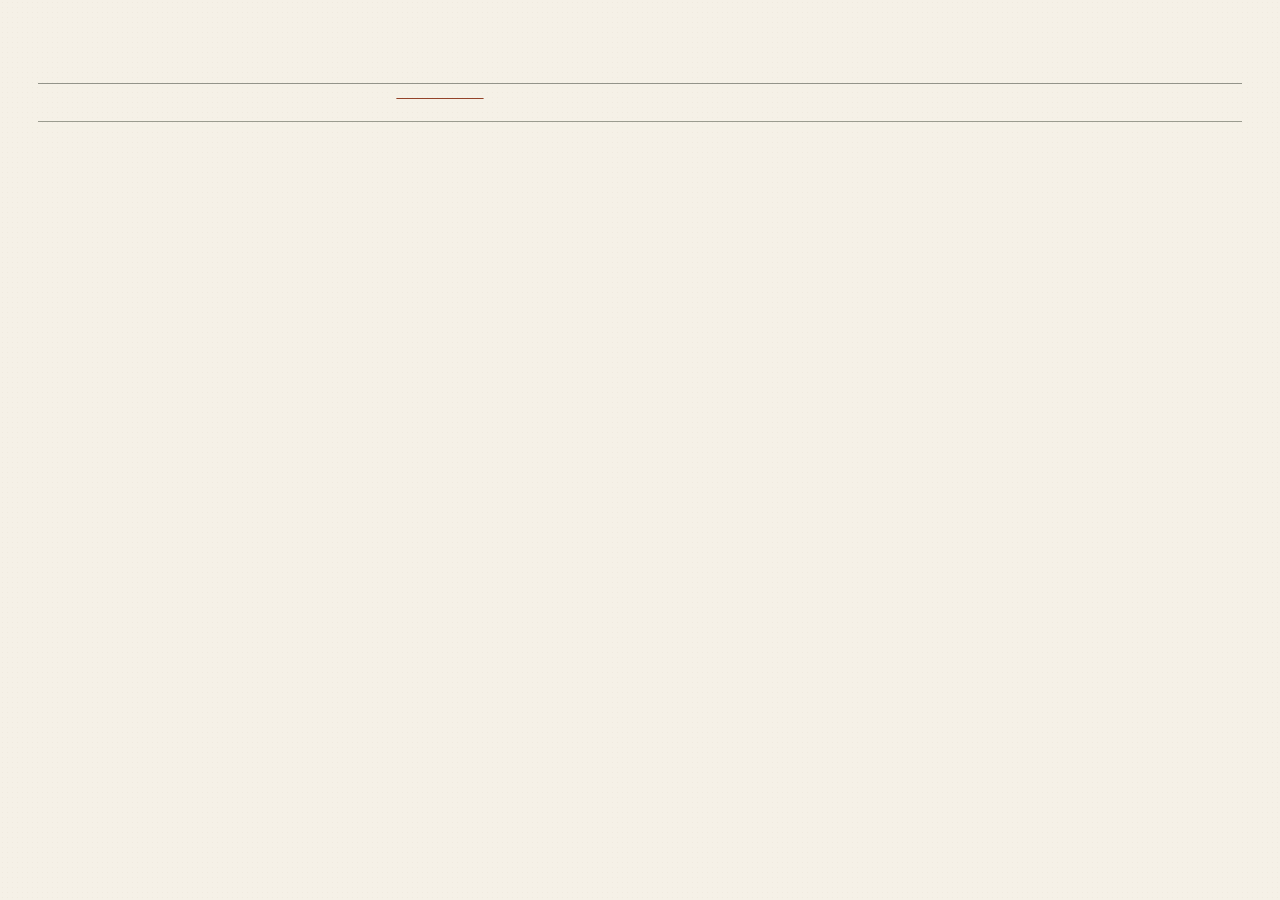
==== index.html @ 19fcb98b "Publish CPX English review bundle with scroll-driven voice-input demonstration" ====
<!doctype html><html lang="en"><head><meta charset="utf-8"><meta name="viewport" content="width=device-width,initial-scale=1"><meta http-equiv="refresh" content="0;url=./en/index.html"><title>CPX Practice Lab — English review</title></head><body><p><a href="./en/index.html">Open CPX Practice Lab in English</a></p><p>Originally developed in Korean. English translation for review. <a href="./site/index.html">Korean original</a></p></body></html>
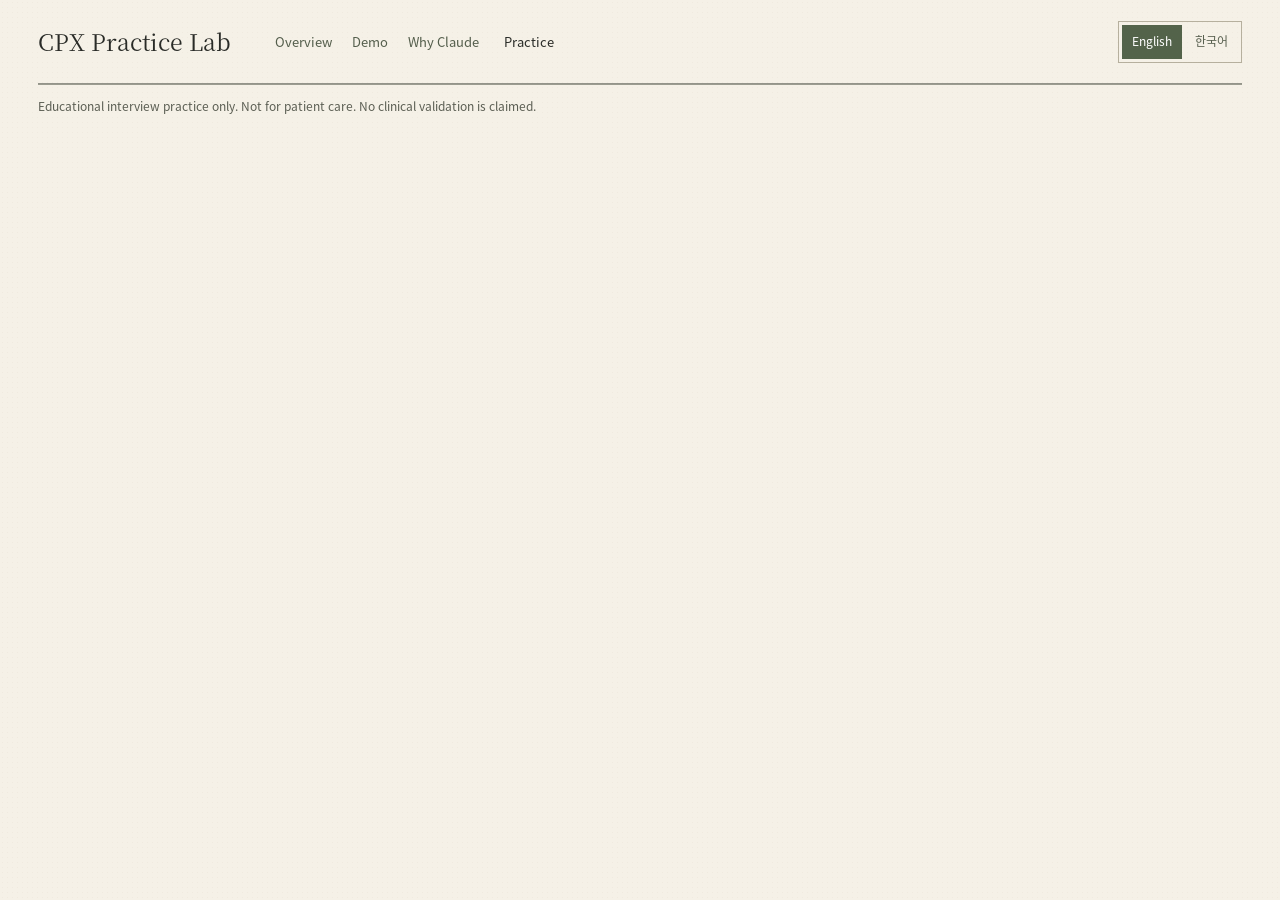
==== commit cce5ba26: "Hotfix stale CPX module caches with versioned entry graph and live-entry regression tests" ====
--- a/index.html
+++ b/index.html
@@ -1 +1 @@
-<!doctype html><html lang="en"><head><meta charset="utf-8"><meta name="viewport" content="width=device-width,initial-scale=1"><meta http-equiv="refresh" content="0;url=./en/index.html"><title>CPX Practice Lab — English review</title></head><body><p><a href="./en/index.html">Open CPX Practice Lab in English</a></p><p>Originally developed in Korean. English translation for review. <a href="./site/index.html">Korean original</a></p></body></html>
+<!doctype html><html lang="en"><head><meta charset="utf-8"><meta name="viewport" content="width=device-width,initial-scale=1"><meta http-equiv="refresh" content="0;url=./en/index.html?v=cpx-20261009-1436"><title>CPX Practice Lab — English review</title></head><body><p><a href="./en/index.html?v=cpx-20261009-1436">Open CPX Practice Lab in English</a></p><p>Originally developed in Korean. English translation for review. <a href="./site/index.html">Korean original</a></p></body></html>
